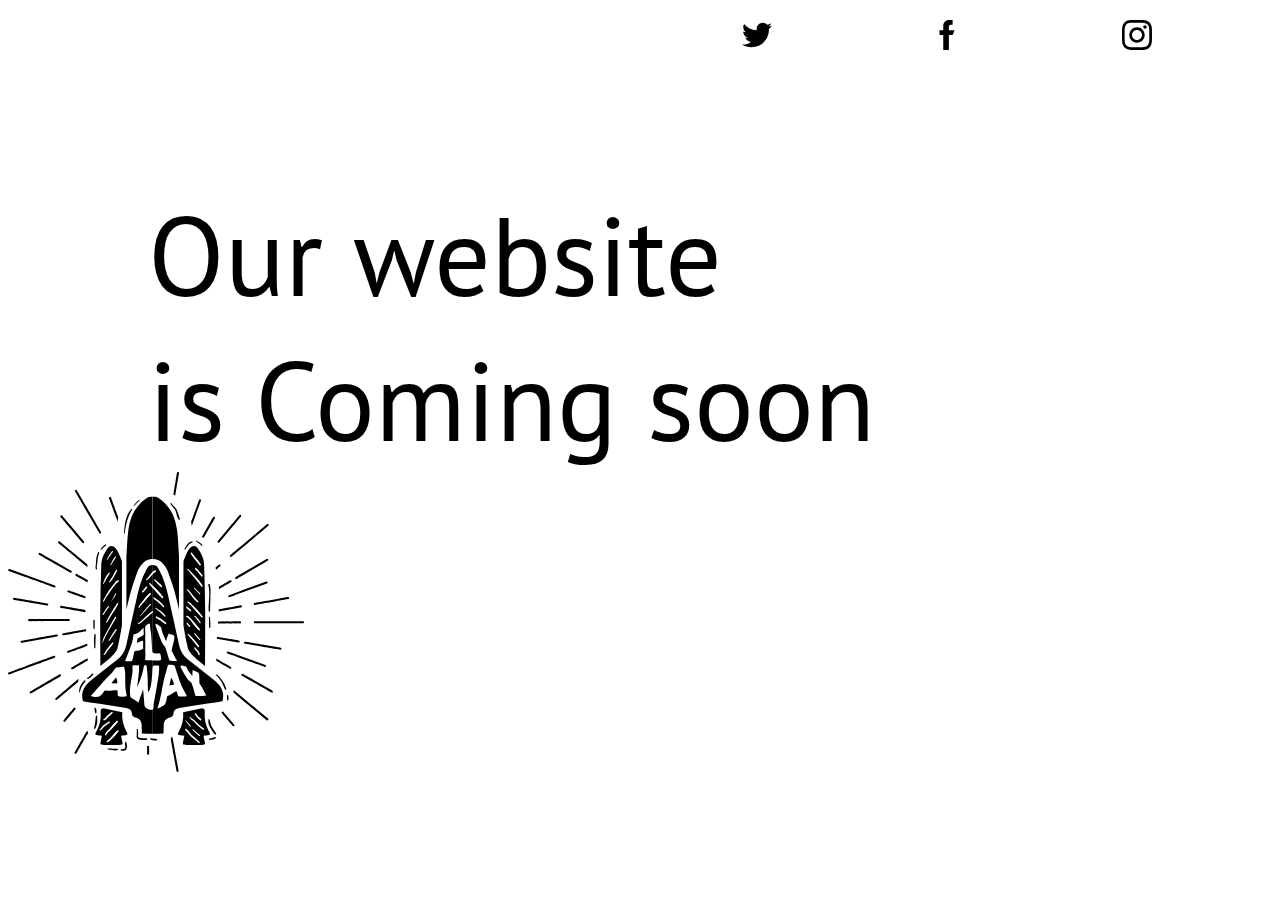
==== index.html @ 78e8a722 "Se actualiaza el repositorio con tipografia" ====
<!DOCTYPE html>
<html lang="en">

<head>
  <meta charset="UTF-8">
  <meta name="viewport" content="width=device-width, initial-scale=1.0">
  <link rel="stylesheet" href="assets/css/main.css">
  <link rel="icon" href="assets/img/Cohete.ico">
  <link href="https://fonts.googleapis.com/css2?family=PT+Sans&display=swap" rel="stylesheet">


  <title>Nacho Jimenez</title>
</head>


<body>
  <nav>

    <a href="https://twitter.com/josszar"><img src="assets/img/twitter.svg" alt="Icono Twitter" height="30">
      <br>
      <a href=""><img src="assets/img/facebook.svg" alt="Icono Facebook" height="30">
        <br>
        <a href=""><img src="assets/img/instagram.svg" alt="Icono instagram" height="30">
          </div>
  </nav>






  <p class="coming">Our website <br> is Coming soon</p>




  <img src="assets/img/Cohete.svg" alt="Cohete" height="300">








</body>

</html>
---- assets/css/main.css ----
nav {
display: flex;
justify-content: flex-end;
margin-top: 20px;
margin-bottom: 80px;
}

/*
.socialmedia {
display: flex;
justify-content: end;

}
*/
.coming {
font-family: 'PT Sans', sans-serif;
font-size: 70px;
text-decoration: none;
font-size: 7em;
margin: auto;
padding-left: 140px;
display: flex;
justify-content: left;
color: black;
margin-top: 30px;
}

a{
padding-right: 120px;
padding-left: 40px;

}

a:link, a:visited, a:active {
    text-decoration:none;
}

img {



}
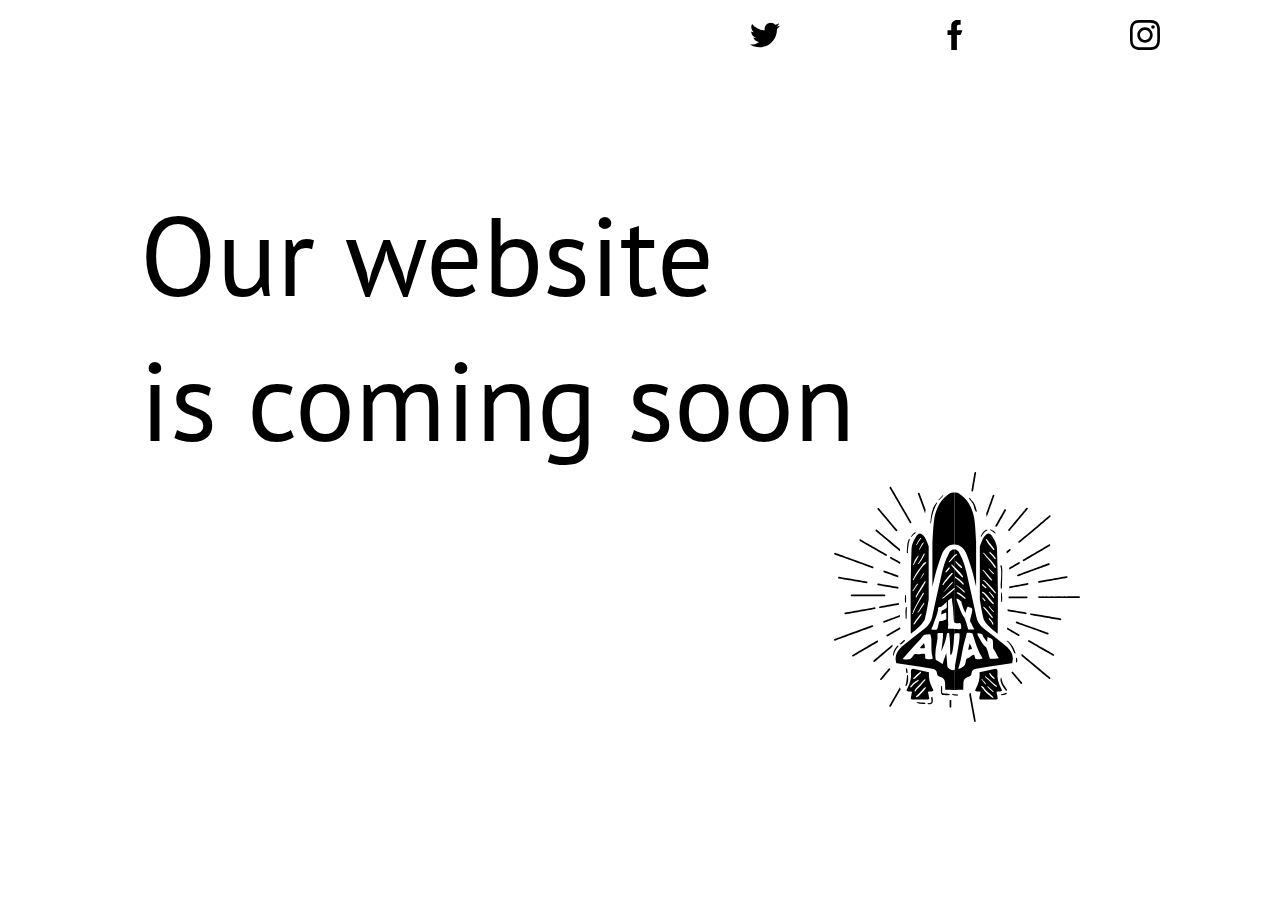
==== commit 9398de74: "Se agrega sitio responsivo" ====
--- a/index.html
+++ b/index.html
@@ -9,13 +9,12 @@
   <link href="https://fonts.googleapis.com/css2?family=PT+Sans&display=swap" rel="stylesheet">
 
 
-  <title>Nacho Jimenez</title>
+  <title>Nacho Jimenez Dev</title>
 </head>
 
 
 <body>
   <nav>
-
     <a href="https://twitter.com/josszar"><img src="assets/img/twitter.svg" alt="Icono Twitter" height="30">
       <br>
       <a href=""><img src="assets/img/facebook.svg" alt="Icono Facebook" height="30">
@@ -29,14 +28,12 @@
 
 
 
-  <p class="coming">Our website <br> is Coming soon</p>
+  <p class="coming">Our website <br> is coming soon</p>
 
 
-
-
-  <img src="assets/img/Cohete.svg" alt="Cohete" height="300">
-
-
+  <div class="cohete">
+    <img src="assets/img/Cohete.svg" alt="Cohete" height="250">
+  </div>
 
 
 
--- a/assets/css/main.css
+++ b/assets/css/main.css
@@ -1,9 +1,13 @@
-
+body{
+  margin-right: auto;
+  margin-left: auto;
+  margin: auto;
+}
 nav {
-display: flex;
-justify-content: flex-end;
-margin-top: 20px;
-margin-bottom: 80px;
+  display: flex;
+  justify-content: flex-end;
+  margin-top: 20px;
+  margin-bottom: 80px;
 }
 
 /*
@@ -29,15 +33,62 @@
 a{
 padding-right: 120px;
 padding-left: 40px;
+}
+
+a:link, a:visited, a:active {
+  text-decoration:none;
+}
+
+img {
+  text-align: end;
+}
+
+.cohete {
+  text-align: right;
+  margin-right: 200px;
+}
+
+
+
+
+@media only screen and (max-width: 600px) {
+  body {
+    background-color: 
+  }
+
+  nav {
+    display: flex;
+    justify-content: center;
+    margin-top: 20px;
+    margin-bottom: 20px;
+}
+
+
+  a{
+  padding-right: 20px;
+  padding-left: 20px;
 
 }
 
-a:link, a:visited, a:active {
-    text-decoration:none;
-}
+  .coming {
+    font-family: 'PT Sans', sans-serif;
+    text-decoration: none;
+    font-size: 3em;
+    margin: auto;
+    padding-right: 20px;
+    padding-left: 20px;
+    display: flex;
+    justify-content: left;
+    color: black;
+    margin-top: 30px;
+    margin-bottom: 30px;
+    }
 
-img {
-
-
+  .cohete {
+    text-align: center;
+    margin-top: 30px;
+    margin-right: 0px;
+    margin-top: 50px;
+    }
 
 }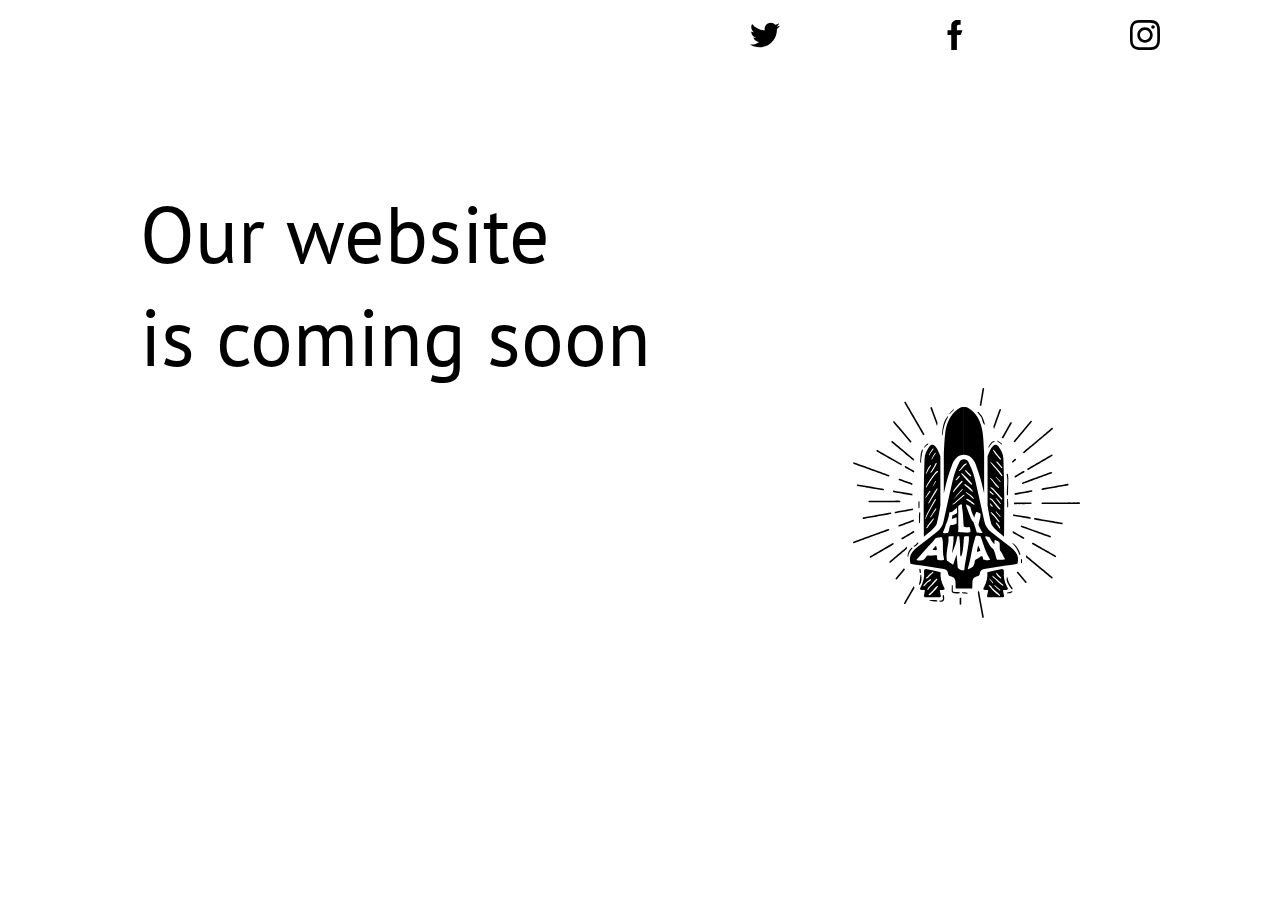
==== commit fd66cab1: "Se modifica el tamaño del cohete" ====
--- a/index.html
+++ b/index.html
@@ -32,7 +32,7 @@
 
 
   <div class="cohete">
-    <img src="assets/img/Cohete.svg" alt="Cohete" height="250">
+    <img src="assets/img/Cohete.svg" alt="Cohete" height="230">
   </div>
 
 
--- a/assets/css/main.css
+++ b/assets/css/main.css
@@ -21,7 +21,7 @@
 font-family: 'PT Sans', sans-serif;
 font-size: 70px;
 text-decoration: none;
-font-size: 7em;
+font-size: 5em;
 margin: auto;
 padding-left: 140px;
 display: flex;
